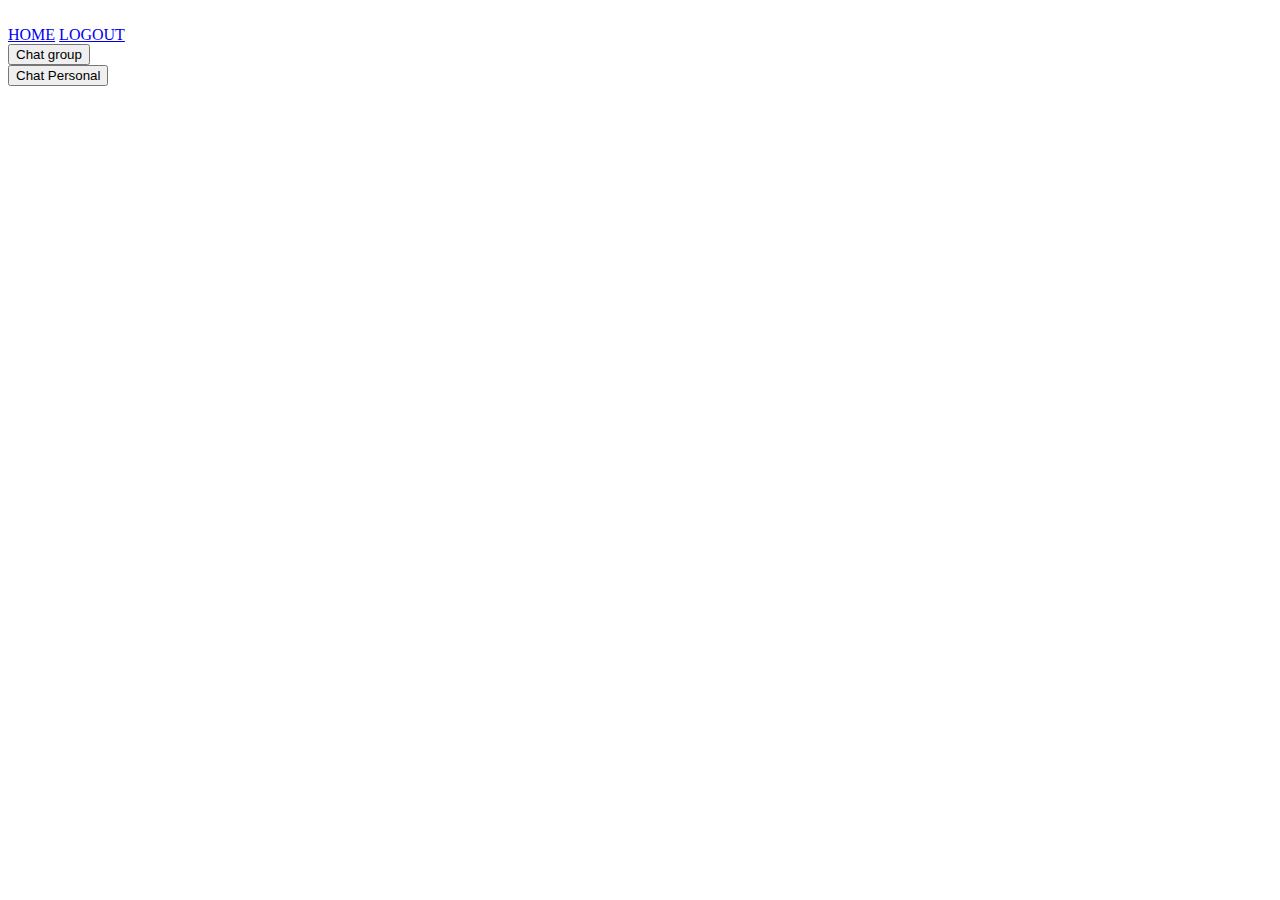
==== index.html @ 98ddb5ad "Create index.html" ====
<!DOCTYPE html>
<html lang="en">
<head>
    <meta charset="UTF-8">
    <meta name="viewport" content="width=device-width, initial-scale=1.0">
    <title>Welcome to Online WebChatting</title>
</head>
<body>
    <nav class="navigasi"navbar-fixed-stop>
        <div class="navigasi-logo">
            <img src="/logo web chatting.png" alt="" id="image-navigasi">
        </div>
		<div class="navigasi-tulisan">
			<a href="../index.html" class="nav-aktif">HOME</a>
			<a href="../logout.html" class="">LOGOUT</a>
		</div>
    </nav>
    
    <div class="home">
        
        <div class="button">
            <button type="submit">Chat group</button>
        </div>
        <div class="button">
            <button type="submit">Chat Personal</button>
        </div>

        <!-- <div class="follow">
            <a href="instagram.com" ><img src="repo page/file gambar/logo-instagram.png" alt="" id="follow"></a>
			<a href="instagram.com" ><img src="repo page/file gambar/logo-google.png" alt="" id="follow"></a>
			<a href="instagram.com" ><img src="repo page/file gambar/logo-facebook.png" alt="" id="follow"></a>
        </div> -->
    </div>
</body>
</html>
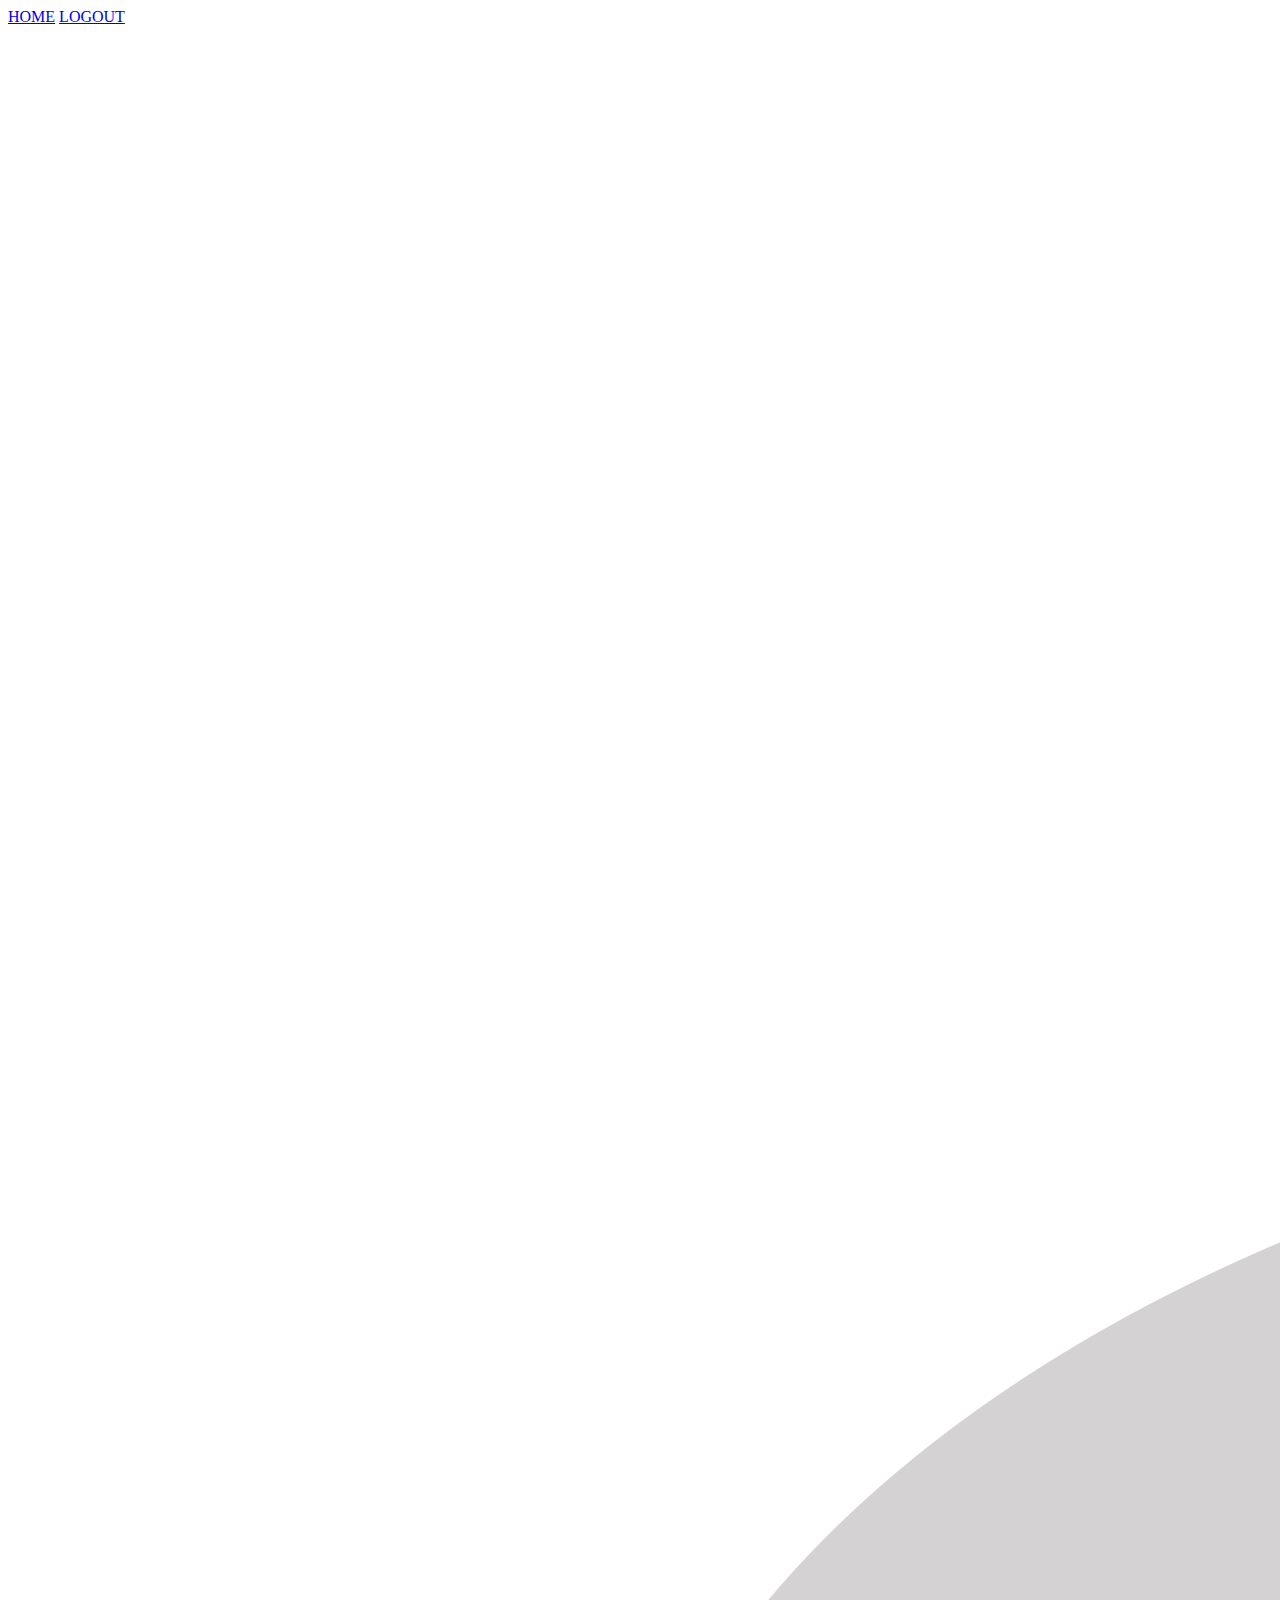
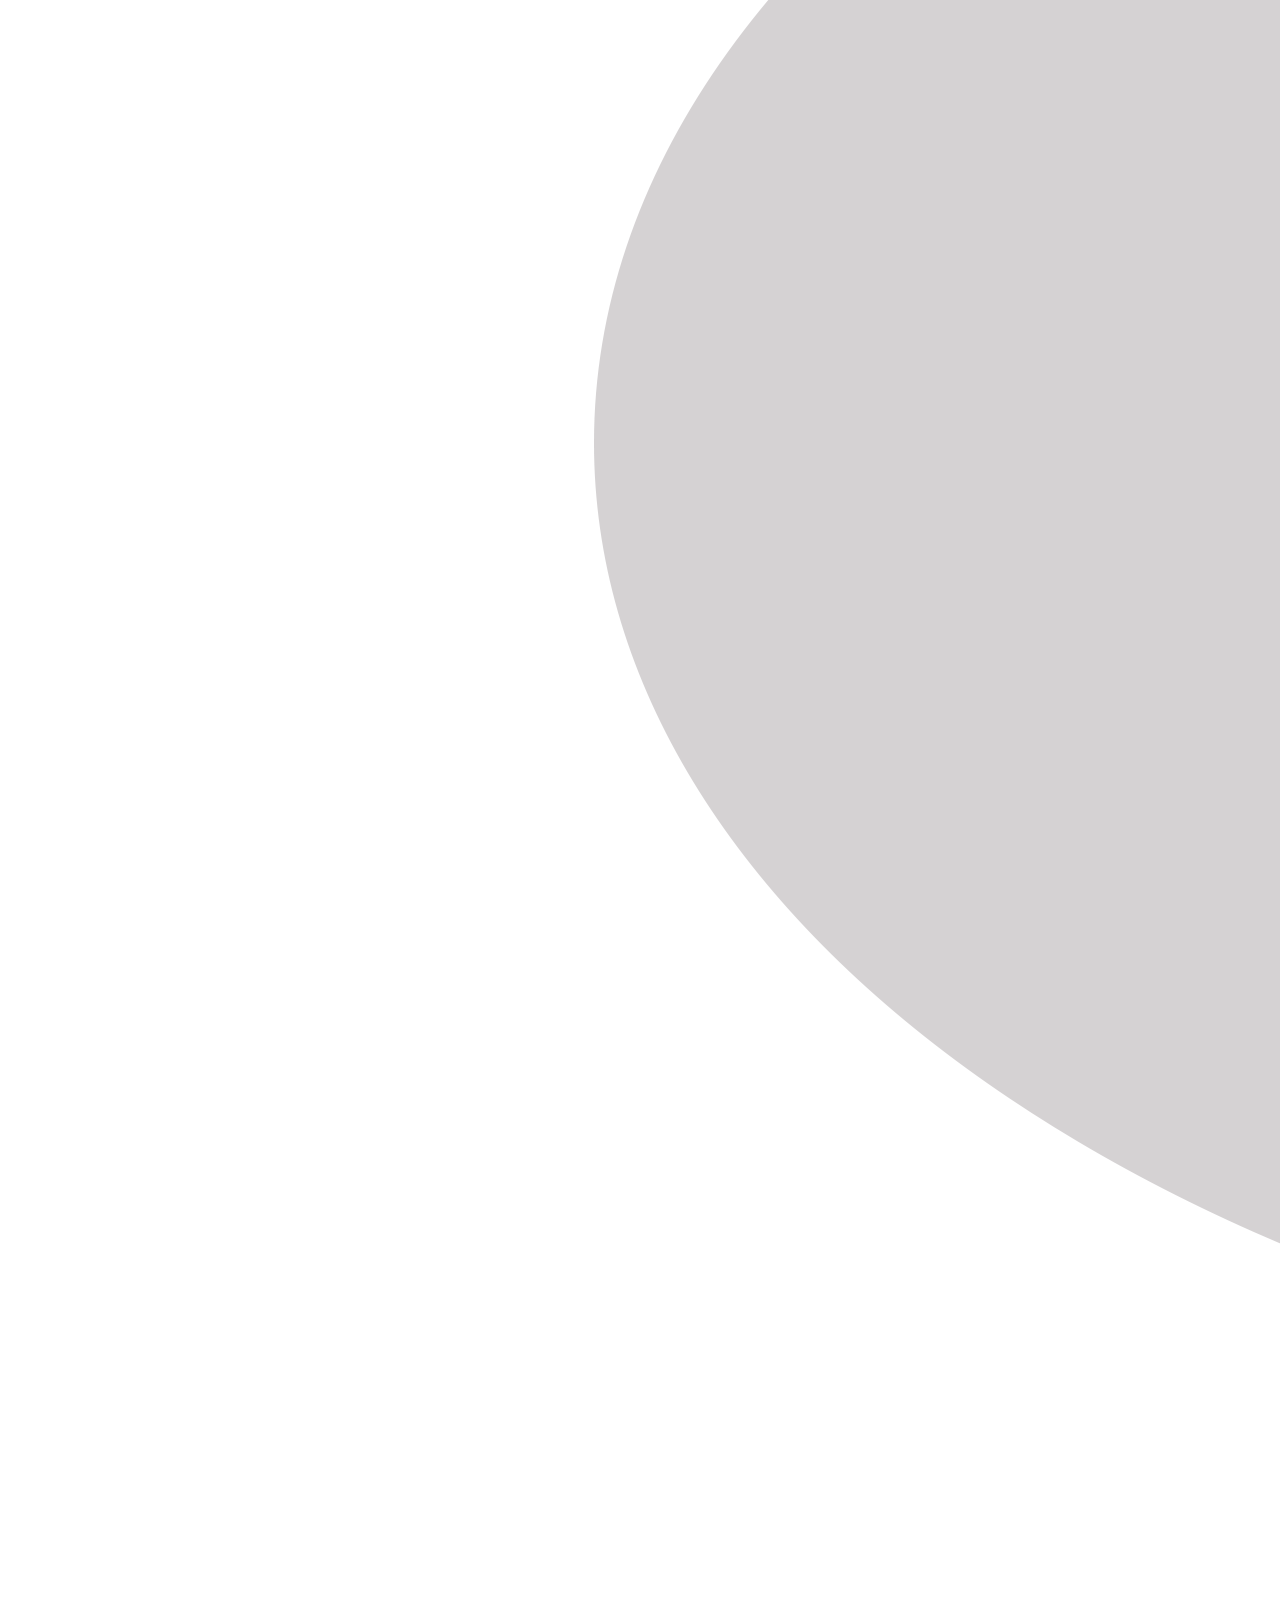
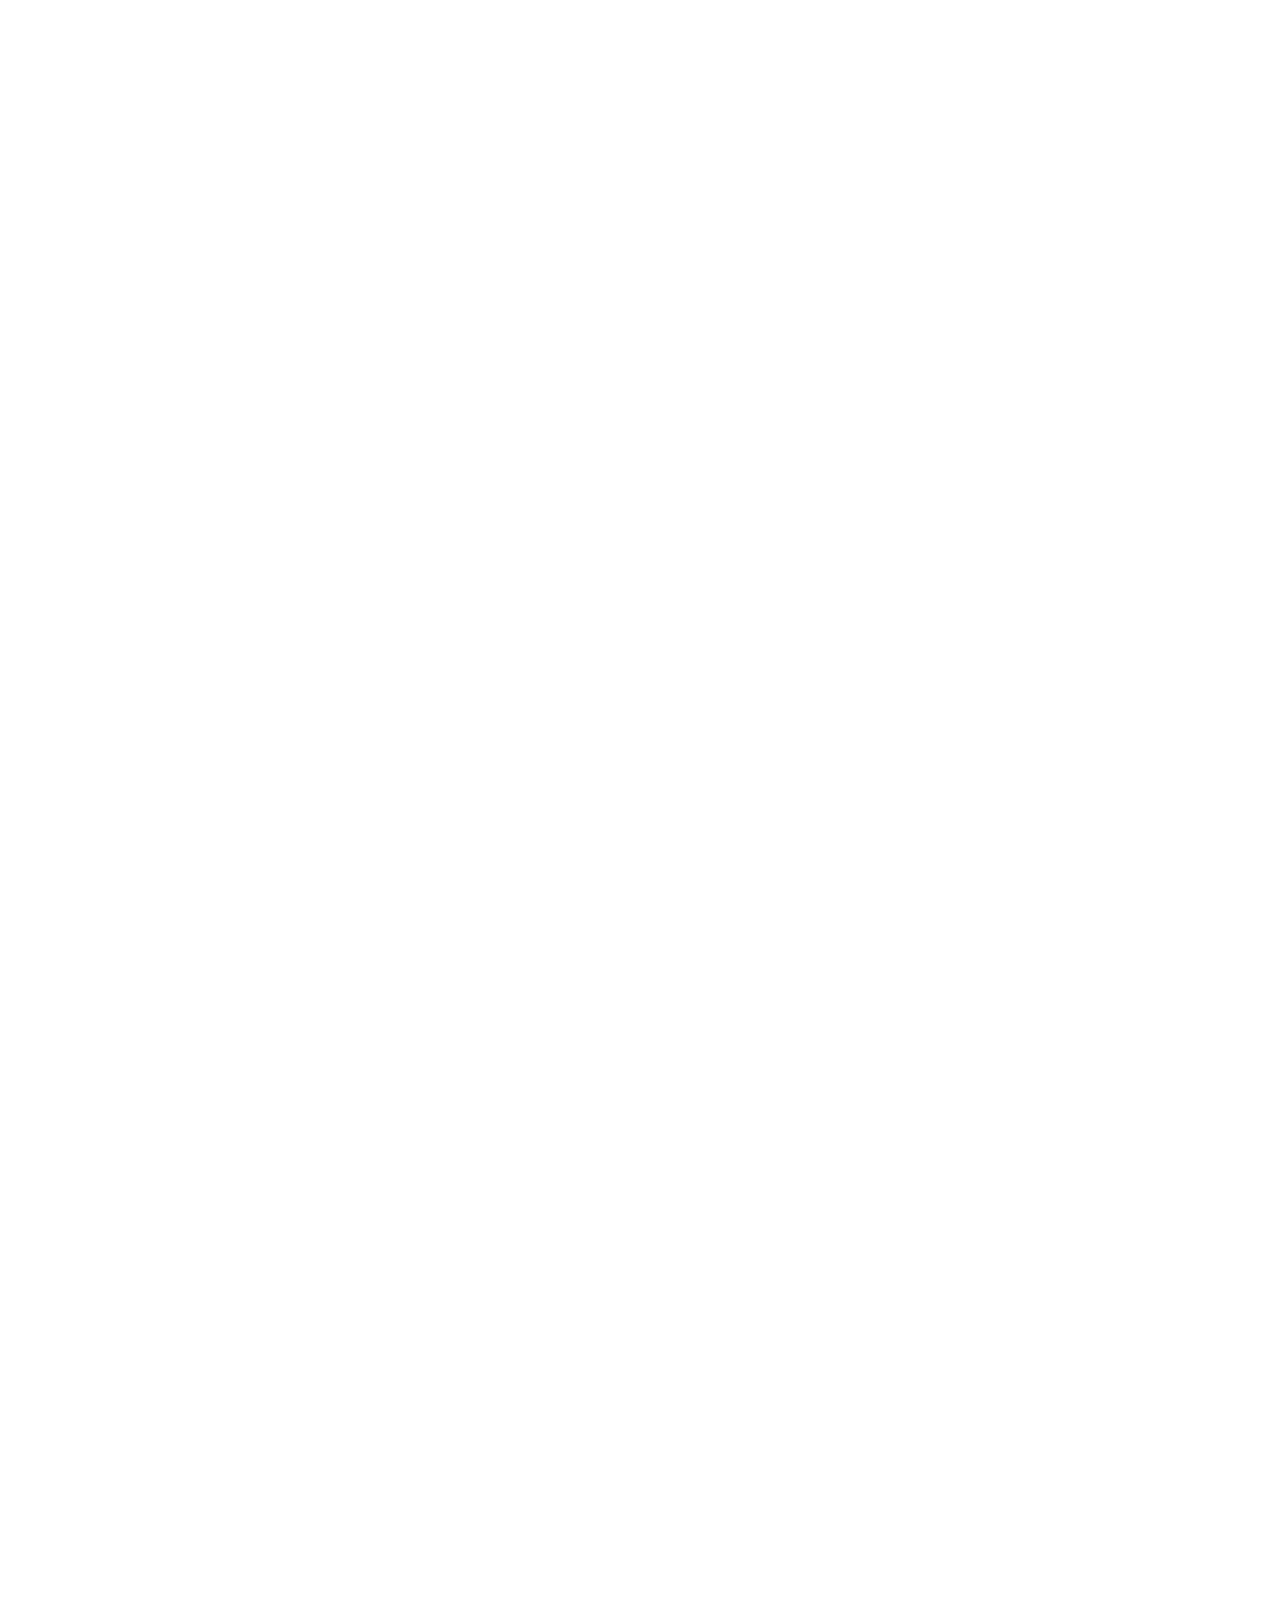
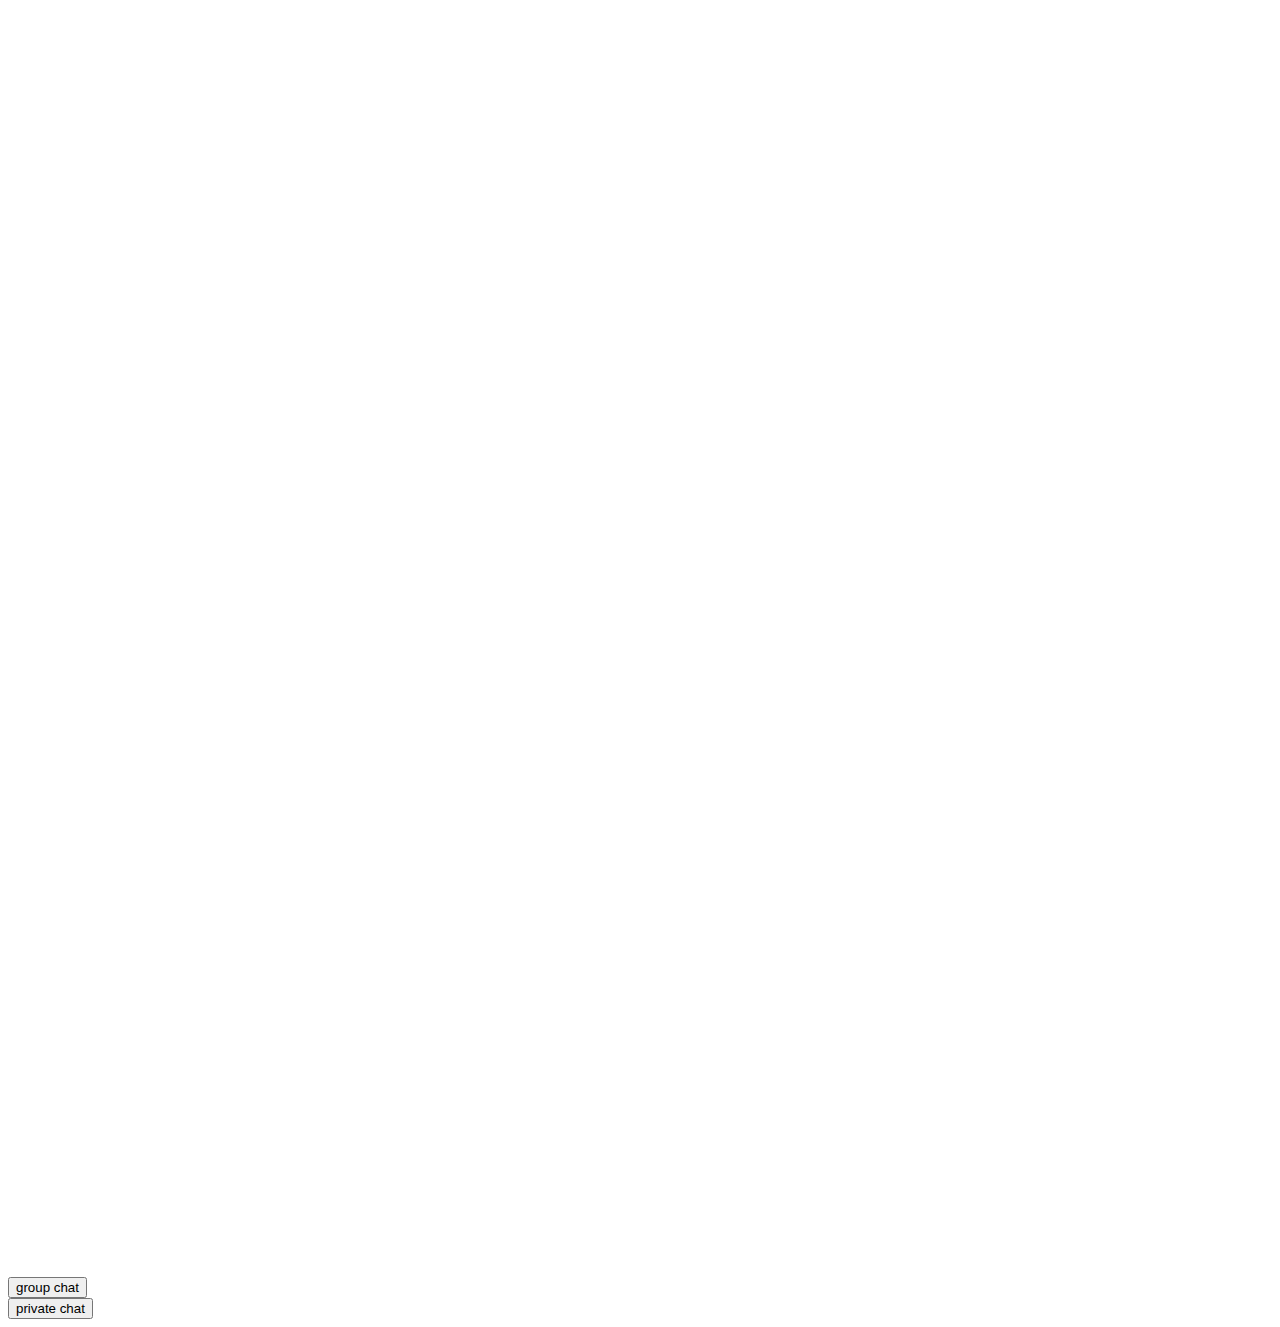
==== commit e4d67205: "n" ====
--- a/index.html
+++ b/index.html
@@ -7,22 +7,21 @@
 </head>
 <body>
     <nav class="navigasi"navbar-fixed-stop>
-        <div class="navigasi-logo">
-            <img src="/logo web chatting.png" alt="" id="image-navigasi">
-        </div>
 		<div class="navigasi-tulisan">
 			<a href="../index.html" class="nav-aktif">HOME</a>
 			<a href="../logout.html" class="">LOGOUT</a>
 		</div>
+        <div class="navigasi-logo">
+            <img src="logoweb.png" alt="" id="image-navigasi">
+        </div>
     </nav>
     
     <div class="home">
-        
         <div class="button">
-            <button type="submit">Chat group</button>
+            <button type="submit">group chat</button>
         </div>
         <div class="button">
-            <button type="submit">Chat Personal</button>
+            <button type="submit">private chat</button>
         </div>
 
         <!-- <div class="follow">
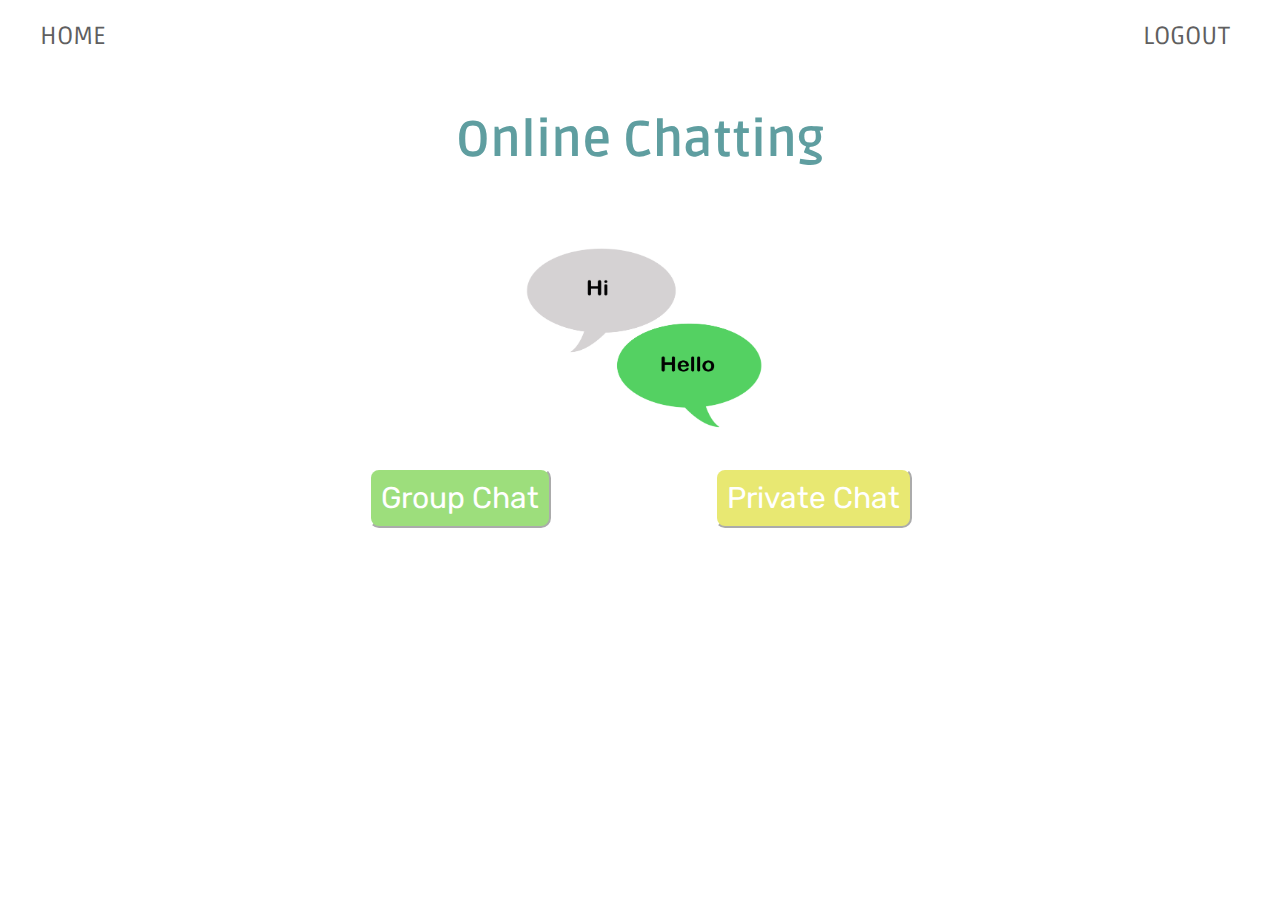
==== commit 11f5b9d9: "front-end done, tapi belum fix" ====
--- a/index.html
+++ b/index.html
@@ -3,32 +3,31 @@
 <head>
     <meta charset="UTF-8">
     <meta name="viewport" content="width=device-width, initial-scale=1.0">
-    <title>Welcome to Online WebChatting</title>
+    <title>Online Chatting</title>
+    <link rel="stylesheet" href="index.css">
 </head>
 <body>
-    <nav class="navigasi"navbar-fixed-stop>
-		<div class="navigasi-tulisan">
-			<a href="../index.html" class="nav-aktif">HOME</a>
-			<a href="../logout.html" class="">LOGOUT</a>
+    <header>
+		<div class="nav">
+            <ul>
+			    <a href="index.html" id="right">HOME</a>
+			    <a href="login(user).html" id="left">LOGOUT</a>
+            </ul>
 		</div>
-        <div class="navigasi-logo">
-            <img src="logoweb.png" alt="" id="image-navigasi">
+        <div class="empty"></div>
+        <div class="subtitle">
+            <h1>Online Chatting</h1>
         </div>
-    </nav>
+        <div class="logo">
+            <img src="logoweb.png" alt="Logo Web">
+        </div>
+    </header>
     
-    <div class="home">
-        <div class="button">
-            <button type="submit">group chat</button>
+    <div class="container">
+        <div class="tombol">
+            <a href="group page.html"><button type="submit" id="green">Group Chat</button></a>
+            <a href="private page.html"><button type="submit" id="yellow">Private Chat</button></a>
         </div>
-        <div class="button">
-            <button type="submit">private chat</button>
-        </div>
-
-        <!-- <div class="follow">
-            <a href="instagram.com" ><img src="repo page/file gambar/logo-instagram.png" alt="" id="follow"></a>
-			<a href="instagram.com" ><img src="repo page/file gambar/logo-google.png" alt="" id="follow"></a>
-			<a href="instagram.com" ><img src="repo page/file gambar/logo-facebook.png" alt="" id="follow"></a>
-        </div> -->
     </div>
 </body>
 </html>--- a/index.css
+++ b/index.css
@@ -0,0 +1,383 @@
+@import url('https://fonts.googleapis.com/css2?family=Ruda:wght@600&display=swap');
+@import url('https://fonts.googleapis.com/css2?family=Rubik:wght@500&family=Ruda:wght@600&display=swap');
+
+body {
+    margin: 0 auto;
+    width: 100%;
+    height: 50%;
+}
+
+/*navigasi*/
+.nav {
+    position: sticky;
+}
+
+.nav a {
+    margin-top: 5px;
+    display: inline;
+    font-family: 'Ruda', sans-serif;
+    font-size: 25px;
+    color: #5f5f5f;
+}
+
+#left {
+    padding-right: 50px;
+    float: right;
+}
+
+#right {
+    float: left;
+}
+
+a:link {
+    background-color: transparent;
+    text-decoration: none;
+}
+
+a:hover {
+    color: black;
+	font-weight: bold;
+}
+
+ul {
+	list-style-type: none;
+}
+
+.empty {
+    padding: 30px;
+}
+
+.logo {
+    margin: 0 auto;
+    text-align: center;
+}
+
+img {
+    width: 280px;
+    height: 260px;
+}
+
+.container {
+    margin: 0 auto;
+    text-align: center;
+}
+
+.list {
+    margin: 0 auto;
+    padding: 5px;
+    width: 75%;
+    border: #9dde7c;
+    border-style: solid;
+}
+
+.box-list {
+    margin: 0 auto;
+    text-align: left;
+    width: 75%;
+}
+
+.box-list#list1 {
+    background-color: #9dde7c;
+}
+
+.box-list#list2 {
+    background-color: #e8e872;
+}
+
+button {
+    align-content: center;
+    width: fit-content;
+    padding: 10px;
+    border-radius: 10px;
+    border-color: white;
+    font-family: 'Rubik', sans-serif;
+    font-size: 30px;
+    color: white;
+}
+
+button#green {
+    margin-right: 80px;
+    background-color: #9dde7c;
+}
+
+button#yellow{
+    margin-left: 80px;
+    background-color: #e8e872;
+}
+
+button:hover {
+    font-weight: bold;
+}
+
+input#group-name {
+    margin: 0 auto;
+    border-style: solid;
+    border-color: #9dde7c;
+    border-radius: 10px;
+    padding: 10px;
+    width: 75%;
+    color: #9dde7c;
+    font-size: 20px;
+}
+
+.box {
+    margin: 0 auto;
+    width: 800px;
+    height: 80px;
+    border-style: solid;
+    border-radius: 10px;
+    border-color: white;
+}
+
+.box#box1 {
+    background-color: #9dde7c;
+}
+
+.box#box2 {
+    background-color: #e8e872;
+}
+
+.baloon {
+    margin: 50px;
+    border: white;
+    border-style: solid;
+    border-radius: 50px;
+    width: fit-content;
+}
+
+.baloon#person1 {
+    float: left;
+    margin-right: 500px;
+    margin-left: 150px;
+    background-color: #9dde7c;
+}
+
+.baloon#person2 {
+    float: right;
+    margin-right: 150px;
+    margin-left: 500px;
+    background-color: #e8e872;
+}
+
+.subtitle {
+    margin: 0 auto;
+    text-align: center;
+}
+
+h1 {
+    font-family: 'Ruda', sans-serif;
+    font-size: 50px;
+    color: cadetblue;
+}
+
+h2 {
+    font-family: 'Rubik', sans-serif;
+    font-size: 30px;
+    color: white;
+}
+
+h2:hover {
+    font-weight: bold;
+}
+
+h2#text {
+    font-weight: bolder;
+    color: #9dde7c;
+}
+
+h2#person {
+    font-size: 40px;
+    color: #9dde7c;
+}
+
+h3 {
+    font-family: 'Rubik', sans-serif;
+    font-size: 20px;
+    color: white;
+    padding: 10px;
+}
+
+h3#label {
+    margin: 10px;
+    padding: 0px;
+}
+
+h4 {
+    font-family: 'Rubik', sans-serif;
+    font-size: 15px;
+    color: black;
+    padding: 20px;
+}
+
+h4#akun {
+    color: white;
+}
+
+button.plus {
+    padding: 0;
+    float: right;
+    width: 80px;
+    height: 80px;
+    border-style: solid;
+    border-radius: 60px;
+    border-color: white;
+    font-size: 50px;
+}
+
+button.plus#green {
+    margin: 100px 40px 0px 0px;
+    background-color: #9dde7c;
+}
+
+button.plus#yellow {
+    margin: 50px 40px 0px 0px;
+    background-color: #e8e872;
+}
+
+button.back {
+    margin-left: 100px;
+    float: left;
+    border-style: solid;
+    border-radius: 30px;
+    border-color: white;
+    font-size: 20px;
+    background-color: #9dde7c;
+    color: white;
+}
+
+button#back {
+    margin: 50px 150px;
+    padding: 10px;
+    background-color: coral;
+}
+
+button#save {
+    margin: 50px 150px;
+    padding: 10px;
+    background-color: cadetblue;
+}
+
+button#start {
+    margin: 50px 150px;
+    padding: 10px;
+    background-color: #9dde7c;
+}
+
+button#send {
+    margin: 10px;
+    border-radius: 20px;
+    background-color:#9dde7c;
+    font-size: 25px;
+}
+
+footer {
+    padding: 30px;
+    background-color: cadetblue;
+    text-align: center;
+}
+
+input#message {
+    border: white;
+    border-radius: 20px;
+    width: 75%;
+    font-family: 'Rubik', sans-serif;
+    font-size: 25px;
+    color: #5f5f5f;
+    padding: 10px;
+}
+
+input#text {
+    margin: 0 auto;
+    width: 75%;
+    height: 20px;
+    border-color: white;
+    border: white;
+    border-radius: 10px;
+    border-style: solid;
+}
+
+.board {
+    text-align: center;
+    background: #e8e872;
+    border-radius: 8px;
+    box-shadow: 1px 2px 8px rgba(0, 0, 0, 0.65);
+    height: 450px;
+    margin: 6rem auto 8.1rem auto;
+    width: 350px;
+}
+
+.board#regis {
+    margin-top: 50px;
+    background: #9dde7c;
+    height: 550px;
+}
+
+h2.login-text {
+    margin: 0 auto;
+    text-align: center;
+    padding: 30px;
+    font-family: "Ruda";
+    color: white;
+    font-size: 50px;
+    font-weight: bolder;
+}
+
+button.login {
+    margin-top: 40px;
+    text-align: center;
+    justify-content: center;
+    background-color: #9dde7c;
+    border-radius: 20px;
+    box-shadow: 0px 1px 8px #318f34;
+    cursor: pointer;
+    color: white;
+    font-family: "Rubik", sans-serif;
+    font-size: 20px;
+    transition: 0.50s;
+}
+
+button.save {
+    margin: 30px;
+    border-radius: 20px;
+    background-color: #e8e872;
+    font-size: 20px;
+}
+
+button.cancel {
+    margin: 30px;
+    border-radius: 20px;
+    background-color: cadetblue;
+    font-size: 20px;
+}
+
+#regis{
+    color: cadetblue;
+    font-size: 15px;
+}
+
+/**
+ * For modern browsers
+ * 1. The space content is one way to avoid an Opera bug when the
+ *    contenteditable attribute is included anywhere else in the document.
+ *    Otherwise it causes space to appear at the top and bottom of elements
+ *    that are clearfixed.
+ * 2. The use of `table` rather than `block` is only necessary if using
+ *    `:before` to contain the top-margins of child elements.
+ */
+ .cf:before,
+ .cf:after {
+     content: " "; /* 1 */
+     display: table; /* 2 */
+ }
+ 
+ .cf:after {
+     clear: both;
+ }
+ 
+ /**
+  * For IE 6/7 only
+  * Include this rule to trigger hasLayout and contain floats.
+  */
+ .cf {
+     *zoom: 1;
+ }